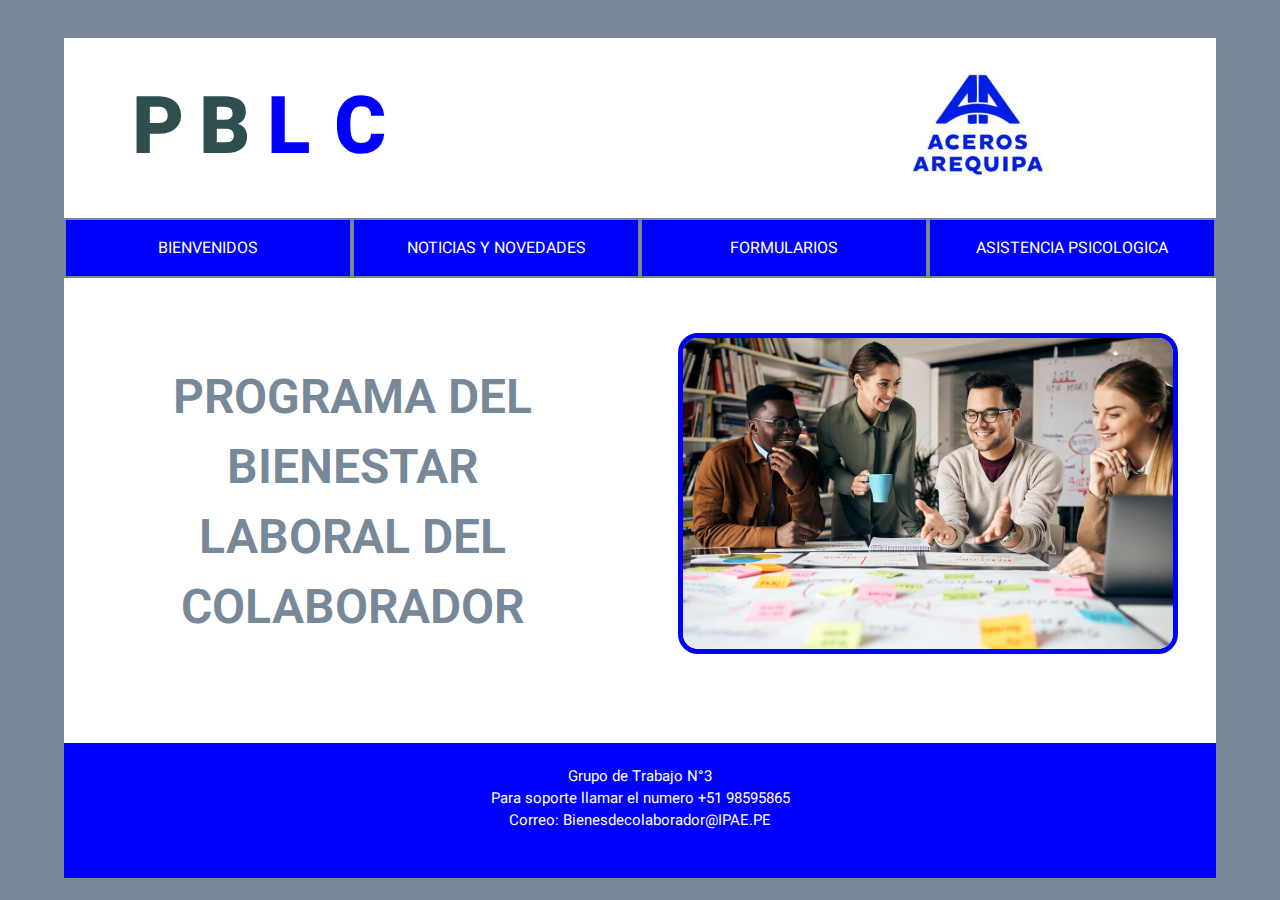
==== asistencia.html @ e93f31fd "first commit" ====
<!DOCTYPE html>
<html lang="en">
<head>
    <meta charset="utf-8" />
    <meta
      name="description"
      content="Esta pagina es donde estoy aprendiendo HTML, CSS y JS"
    />
    <meta name="robots" content="" />
    <meta name="googlebot" content="" />
    <meta name="keywords" content="LINDER HASSINGER, HTML, CSS, JS, CODIGO" />
    <title>PBLC ACEROS AREQUIPA</title>

    <meta name="twitter:card" content="summary" />
    <meta name="twitter:site" content="@linder3hs" />
    <meta name="twitter:title" content="Mi pagina web" />
    <meta
      name="twitter:description"
      content="Esta pagina es donde estoy aprendiendo HTML, CSS y JS"
    />
    <meta
      name="twitter:image"
      content="https://media-exp1.licdn.com/dms/image/C4E1BAQEfNIXEf_JoKg/company-background_10000/0?e=2159024400&v=beta&t=PhtZQJ8QA5Wy2lQzlfJL166pSeK_i3q2qfkD-xOMCcc"
    />
    <link rel="preconnect" href="https://fonts.googleapis.com" />
    <link rel="preconnect" href="https://fonts.gstatic.com" crossorigin />
    <link href="https://fonts.googleapis.com/css2?family=Heebo:wght@100;200;300;400;500;600;800;900&display=swap" rel="stylesheet"/>
    <link rel="stylesheet" href="./css/style.css">
</head>
<body>
    <header class="header">
        <section class="section-principal">
            <div class="section-principal-ini">
                <div style="color: darkslategrey;"></div>
                <div style="color: darkslategrey;">P</div>
                <div style="color: darkslategrey;">B</div>
                <div style="color: blue">L</div>
                <div style="color: blue">C</div>
            </div>
            <div class="section-principal-fin">
                <div style="text-align: end;">
                    <img src="./img/aceros_acerequipa__0.jpg" width="130px" alt="Aceros Arequipa">
                </div>
                <div></div>
            </div>
        </section>
        <section class="nav-principal">
            <div>
                <p><a href="./bienvenidos.html">BIENVENIDOS</a></p>
            </div>
            <div>
                <p><a href="./noticias.html">NOTICIAS Y NOVEDADES</a></p>
            </div>
            <div>
                <p><a href="./formularios.html">FORMULARIOS</a></p>
            </div>
            <div>
                <p><a href="./asistencia.html">ASISTENCIA PSICOLOGICA</a></p>
            </div>
        </section>
        <section class="body-principal">
            <div>
                <p>PROGRAMA DEL <br> BIENESTAR <br>  LABORAL DEL <br> COLABORADOR </p>
            </div>
            <div>
                <p><img src="./img/1.-Psicologia_laboral_portada.jpg" width="85%" alt=""></p>
            </div>
        </section>
        <section class="Footer-principal">
            <div>
                <p> <br>Grupo de Trabajo N°3 <br> Para soporte llamar el numero +51 98595865 <br> Correo: Bienesdecolaborador@IPAE.PE</p>
            </div>
        </section>
    </header>
</body>
</html>
---- css/style.css ----
body {
    font-family: "Heebo", sans-serif;
    background-color: lightslategrey;
    margin-left: 5%;
    margin-right: 5%;
    margin-top: 3%;
  }

.header {
    background-color: white;
}
  
 .section-principal {
    height: 20vh;
    display: flex;  /*alinia los elemento en filas*/
    align-items: center;
    justify-content: center;
 }

 .section-principal div{
    /*border: solid red;*/
    width: 50%;
 }

 .section-principal-ini{
    display: flex;
    align-items: center;
    justify-content: flex-start;
 }

 .section-principal-ini div{
    width: 10%;
    font-size: 5em;
    font-weight: 800;
    margin-right: 10px;
 }

 .section-principal-fin{
    display: flex;
    align-items: end;
    justify-content: flex-end;
 }

 .section-principal-fin div{
    width: 30%;
 }

 .nav-principal {
    display: flex;
    align-items: center;
    justify-content: center;
    background-color: blue;
 }

 .nav-principal div {
    width: 25%;
    border: solid lightslategrey 2px;
 }

 .nav-principal div p {
    text-align: center;
 }

 .nav-principal div a {
    text-decoration: none;
    text-align: center;
    color: white;
 }

 .body-principal {
    display: flex;
    align-items: center;
    justify-content: center;
    background-color: white;
    height: 50vh;
 }

 .body-principal div{
    width: 50%;
 }

 .body-principal div p{
    text-align: center;
    font-size: 3em;
    font-weight: 650;
    color: lightslategrey;
 }

 .body-principal div p img{
    text-align: center;
    border: solid 5px blue;
    border-radius: 20px;
 }

 .Footer-principal {
    height: 15vh;
    background-color: blue;
 }

 .Footer-principal div {
    height: 10vh;
    background-color: blue;
 }

 .Footer-principal div p{
    text-align: center;
    font-size: 15px;
    color: white;
 }

 .body-principal-bienvenido {
    display: flex;
    align-items: center;
    justify-content: center;
    background-color: white;
    height: 50vh;
 }

 .body-principal-bienvenido-1 {
    display: flex;
    align-items: first baseline;
    justify-content: start;
    background-color: white;
    height: 10vh;
 }

 .body-principal-bienvenido-1 div{
    width: 100%;
 }

 .body-principal-bienvenido-1 div p{
    text-align: center;
    font-size: 3em;
    font-weight: 650;
    color: lightslategrey;
 }

 .body-principal-bienvenido-2 {
    display: flex;
    align-items: center;
    justify-content: center;
    height: 35vh;
 }

 .body-principal-bienvenido-2 div{
    width: 50%;
 }

 .body-principal-bienvenido-2 div p{
    text-align: center;
    font-size: 3em;
    font-weight: 650;
    color: lightslategrey;
 }

 .body-principal-bienvenido-2 div p img{
    text-align: center;
    border: solid 5px blue;
    border-radius: 20px;
 }
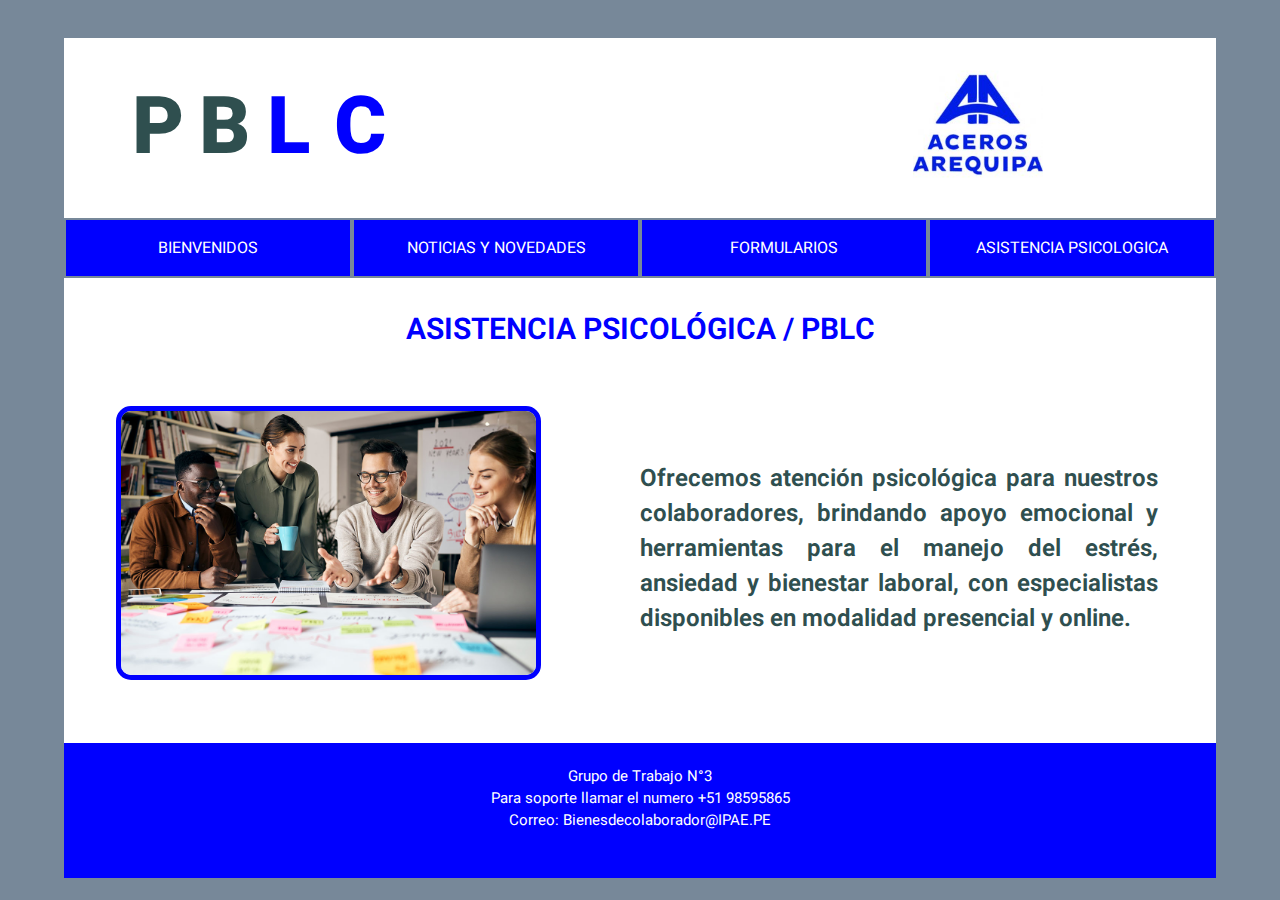
==== commit c6190408: "first commit2" ====
--- a/asistencia.html
+++ b/asistencia.html
@@ -58,12 +58,26 @@
                 <p><a href="./asistencia.html">ASISTENCIA PSICOLOGICA</a></p>
             </div>
         </section>
-        <section class="body-principal">
-            <div>
-                <p>PROGRAMA DEL <br> BIENESTAR <br>  LABORAL DEL <br> COLABORADOR </p>
+        <section>
+            <div class="body-principal-bienvenido-1">
+                <div>
+                    <p> ASISTENCIA PSICOLÓGICA / PBLC</p>
+                </div>
             </div>
-            <div>
-                <p><img src="./img/1.-Psicologia_laboral_portada.jpg" width="85%" alt=""></p>
+            <div class="body-principal-bienvenido-4">
+                <div>
+                    <p><img src="./img/1.-Psicologia_laboral_portada.jpg" width="80%" alt=""></p>
+                </div>
+                <div>
+                    <p>Ofrecemos atención psicológica
+                        para nuestros colaboradores,
+                        brindando apoyo emocional y
+                        herramientas para el manejo del
+                        estrés, ansiedad y bienestar
+                        laboral, con especialistas
+                        disponibles en modalidad
+                        presencial y online. </p>
+                </div>
             </div>
         </section>
         <section class="Footer-principal">
--- a/css/style.css
+++ b/css/style.css
@@ -109,9 +109,6 @@
  }
 
  .body-principal-bienvenido {
-    display: flex;
-    align-items: center;
-    justify-content: center;
     background-color: white;
     height: 50vh;
  }
@@ -130,16 +127,16 @@
 
  .body-principal-bienvenido-1 div p{
     text-align: center;
-    font-size: 3em;
-    font-weight: 650;
-    color: lightslategrey;
+    font-size: 30px;
+    font-weight: 650;
+    color: blue;
  }
 
  .body-principal-bienvenido-2 {
     display: flex;
     align-items: center;
     justify-content: center;
-    height: 35vh;
+    height: 40vh;
  }
 
  .body-principal-bienvenido-2 div{
@@ -147,14 +144,94 @@
  }
 
  .body-principal-bienvenido-2 div p{
-    text-align: center;
-    font-size: 3em;
-    font-weight: 650;
-    color: lightslategrey;
+    text-align: justify;
+    font-size: 135%;
+    font-weight: 650;
+    color: darkslategrey;
+    margin-right: 10%;
  }
 
  .body-principal-bienvenido-2 div p img{
     text-align: center;
     border: solid 5px blue;
-    border-radius: 20px;
+    border-radius: 15px;
+    margin-left: 10%;
+ }
+
+ .body-principal-bienvenido-3 {
+    display: flex;
+    align-items: center;
+    justify-content: center;
+    height: 40vh;
+ }
+
+ .body-principal-bienvenido-3 div{
+    width: 50%;
+ }
+
+ .body-principal-bienvenido-3 div p{
+    text-align: justify;
+    font-size: 150%;
+    font-weight: 650;
+    color: darkslategrey;
+    margin-left: 10%;
+ }
+
+ .body-principal-bienvenido-3 div p img{
+    border: solid 5px blue;
+    border-radius: 15px;
+ }
+
+ .body-principal-bienvenido-4 {
+    display: flex;
+    align-items: center;
+    justify-content: center;
+    height: 40vh;
+ }
+
+ .body-principal-bienvenido-4 div{
+    width: 50%;
+ }
+
+ .body-principal-bienvenido-4 div p{
+    text-align: justify;
+    font-size: 150%;
+    font-weight: 650;
+    color: darkslategrey;
+    margin-right: 10%;
+ }
+
+ .body-principal-bienvenido-4 div p img{
+    text-align: center;
+    border: solid 5px blue;
+    border-radius: 15px;
+    margin-left: 10%;
+ }
+
+ .body-principal-bienvenido-5 {
+    display: flex;
+    align-items: center;
+    justify-content: center;
+    background-color: white;
+    height: 40vh;
+    background-color: blue;
+ }
+
+ .body-principal-bienvenido-5 div{
+    width: 100%;
+ }
+
+ .body-principal-bienvenido-5 div p{
+    text-align: center;
+    font-size: 120%;
+    font-weight: 650;
+    color: white;
+    height: 40vh;
+    margin: 5%;
+
+ }
+
+ .body-principal-bienvenido-5 div p a{
+    text-decoration: none;
+    color: burlywood;
  }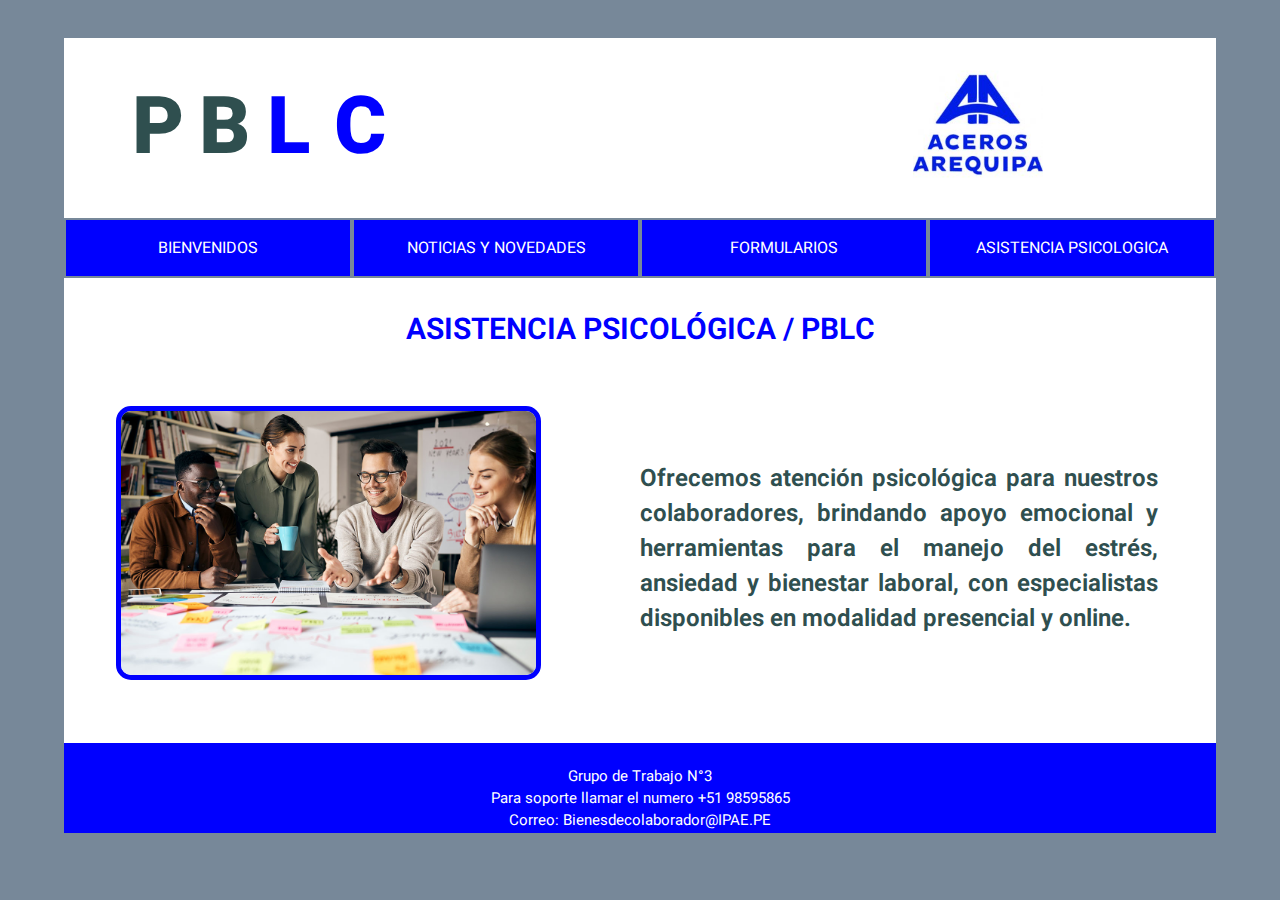
==== commit b0a7e2bf: "first commit5" ====
--- a/asistencia.html
+++ b/asistencia.html
@@ -1,5 +1,5 @@
 <!DOCTYPE html>
-<html lang="en">
+<html lang="es">
 <head>
     <meta charset="utf-8" />
     <meta
--- a/css/style.css
+++ b/css/style.css
@@ -93,7 +93,7 @@
  }
 
  .Footer-principal {
-    height: 15vh;
+    height: 15%;
     background-color: blue;
  }
 
@@ -234,4 +234,6 @@
  .body-principal-bienvenido-5 div p a{
     text-decoration: none;
     color: burlywood;
- }+ }
+
+ 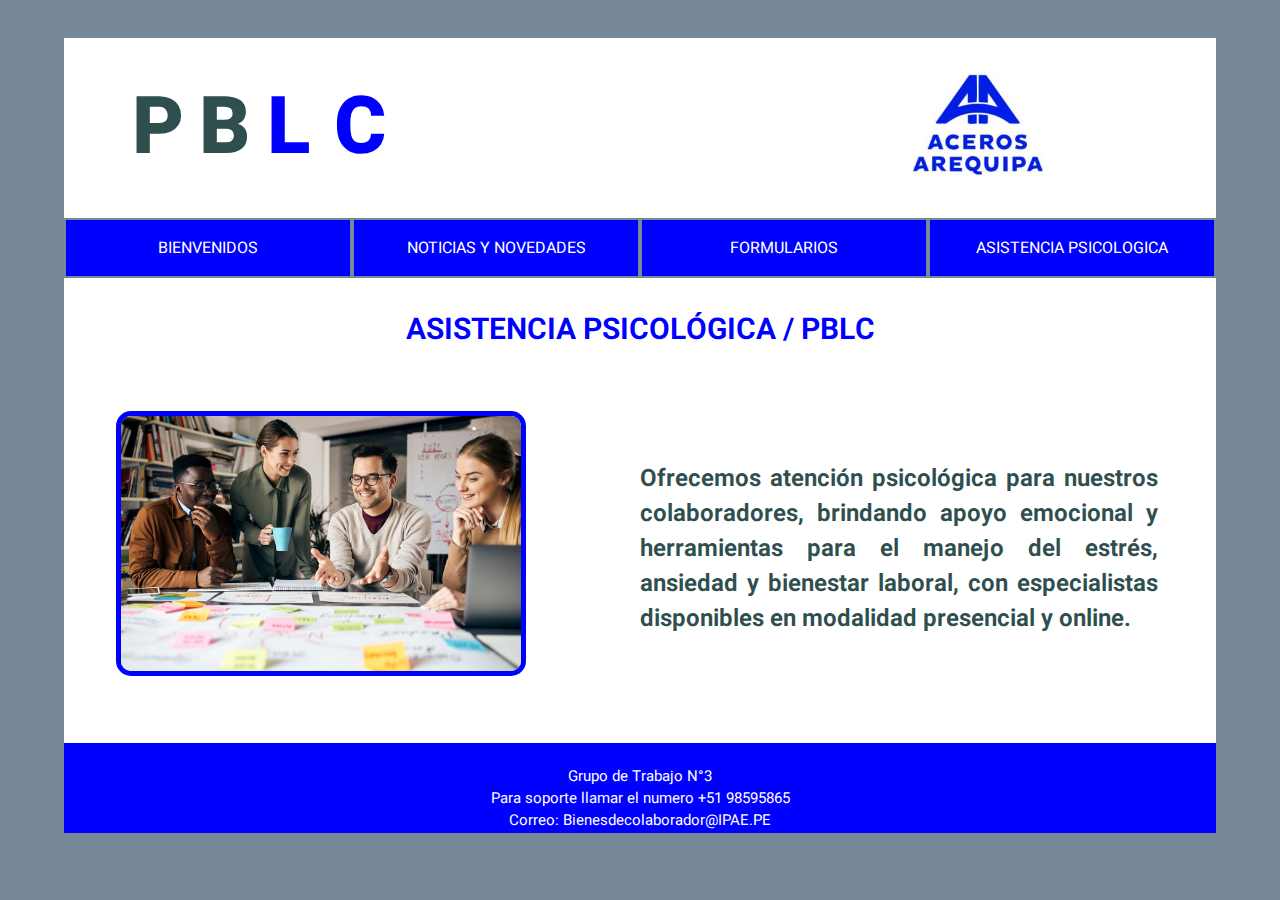
==== commit a10387ce: "first commit6" ====
--- a/asistencia.html
+++ b/asistencia.html
@@ -66,7 +66,7 @@
             </div>
             <div class="body-principal-bienvenido-4">
                 <div>
-                    <p><img src="./img/1.-Psicologia_laboral_portada.jpg" width="80%" alt=""></p>
+                    <p><img src="./img/1.-Psicologia_laboral_portada.jpg" alt=""></p>
                 </div>
                 <div>
                     <p>Ofrecemos atención psicológica
--- a/css/style.css
+++ b/css/style.css
@@ -236,4 +236,35 @@
     color: burlywood;
  }
 
- + @media only screen and (min-width: 480px) {
+    .body-principal-bienvenido-4 div p img{
+      width: 200px;
+    }
+
+    .body-principal-bienvenido-4 div{
+        width: 100%;
+     }
+
+  }
+  
+  /* tablets phones */
+  @media only screen and (min-width: 600px) {
+    .body-principal-bienvenido-4 div p img{
+        width: 350px;
+      }
+  }
+  
+  /* laptop 13, ipads tablets > 12 */
+  @media only screen and (min-width: 992px) {
+    .body-principal-bienvenido-4 div p img {
+        width: 350px;
+      }
+  }
+  
+  /* Esta condicion dice que cuando el ancho minimo de mi 
+  pantalla sea 1200 el color de fondo sera rojo*/
+  @media only screen and (min-width: 1200px) {
+    .body-principal-bienvenido-4 div p img {
+        width: 400px;
+      }
+  }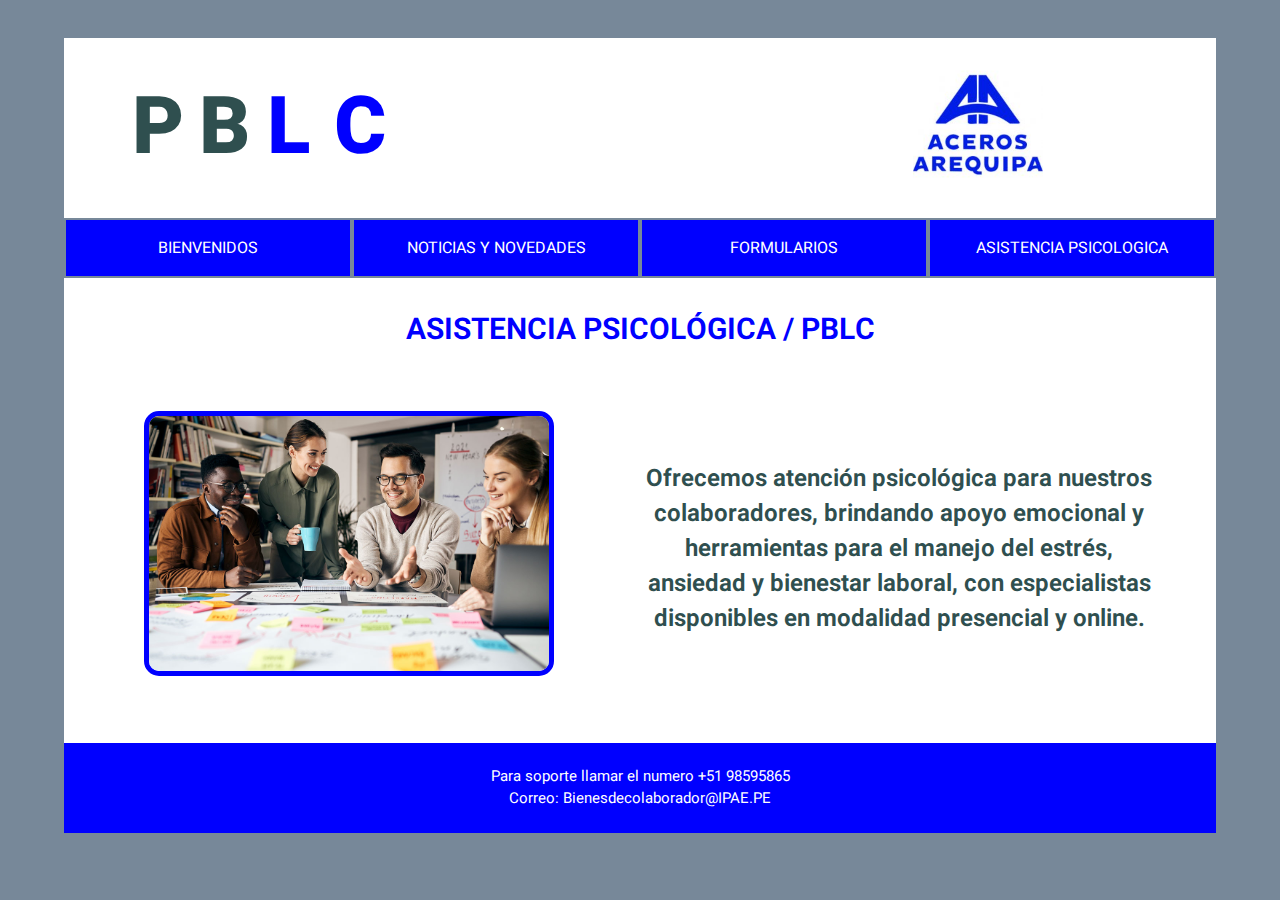
==== commit f12c31cc: "first commit7" ====
--- a/asistencia.html
+++ b/asistencia.html
@@ -66,7 +66,7 @@
             </div>
             <div class="body-principal-bienvenido-4">
                 <div>
-                    <p><img src="./img/1.-Psicologia_laboral_portada.jpg" alt=""></p>
+                    <p><img src="./img/1.-Psicologia_laboral_portada.jpg" width="400px" alt=""></p>
                 </div>
                 <div>
                     <p>Ofrecemos atención psicológica
@@ -82,7 +82,7 @@
         </section>
         <section class="Footer-principal">
             <div>
-                <p> <br>Grupo de Trabajo N°3 <br> Para soporte llamar el numero +51 98595865 <br> Correo: Bienesdecolaborador@IPAE.PE</p>
+                <p> <br>Para soporte llamar el numero +51 98595865 <br> Correo: Bienesdecolaborador@IPAE.PE</p>
             </div>
         </section>
     </header>
--- a/css/style.css
+++ b/css/style.css
@@ -144,7 +144,7 @@
  }
 
  .body-principal-bienvenido-2 div p{
-    text-align: justify;
+    text-align: center;
     font-size: 135%;
     font-weight: 650;
     color: darkslategrey;
@@ -170,7 +170,7 @@
  }
 
  .body-principal-bienvenido-3 div p{
-    text-align: justify;
+    text-align: center;
     font-size: 150%;
     font-weight: 650;
     color: darkslategrey;
@@ -194,7 +194,7 @@
  }
 
  .body-principal-bienvenido-4 div p{
-    text-align: justify;
+    text-align: center;
     font-size: 150%;
     font-weight: 650;
     color: darkslategrey;
@@ -235,36 +235,3 @@
     text-decoration: none;
     color: burlywood;
  }
-
- @media only screen and (min-width: 480px) {
-    .body-principal-bienvenido-4 div p img{
-      width: 200px;
-    }
-
-    .body-principal-bienvenido-4 div{
-        width: 100%;
-     }
-
-  }
-  
-  /* tablets phones */
-  @media only screen and (min-width: 600px) {
-    .body-principal-bienvenido-4 div p img{
-        width: 350px;
-      }
-  }
-  
-  /* laptop 13, ipads tablets > 12 */
-  @media only screen and (min-width: 992px) {
-    .body-principal-bienvenido-4 div p img {
-        width: 350px;
-      }
-  }
-  
-  /* Esta condicion dice que cuando el ancho minimo de mi 
-  pantalla sea 1200 el color de fondo sera rojo*/
-  @media only screen and (min-width: 1200px) {
-    .body-principal-bienvenido-4 div p img {
-        width: 400px;
-      }
-  }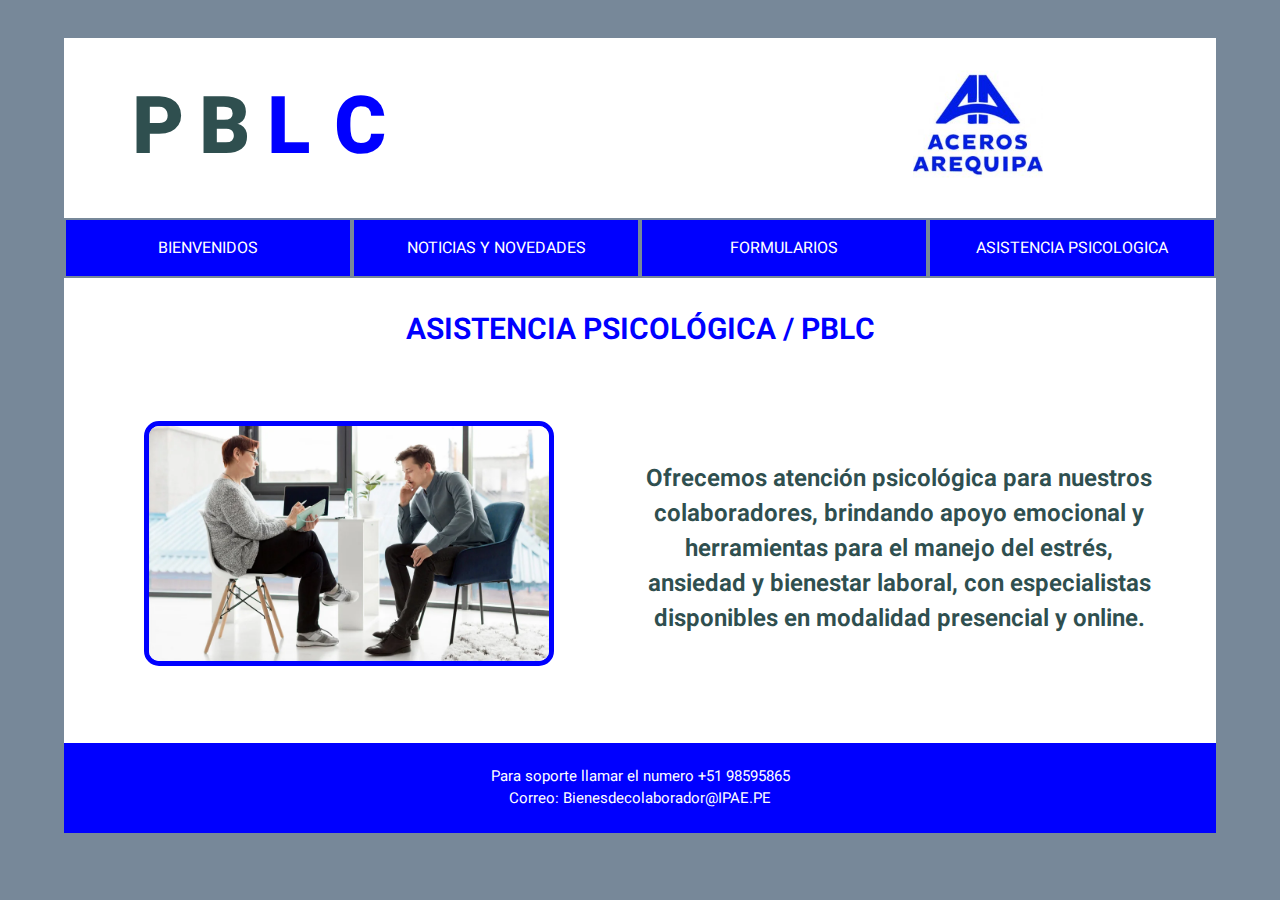
==== commit 0e5d13c7: "first commit8" ====
--- a/asistencia.html
+++ b/asistencia.html
@@ -66,7 +66,7 @@
             </div>
             <div class="body-principal-bienvenido-4">
                 <div>
-                    <p><img src="./img/1.-Psicologia_laboral_portada.jpg" width="400px" alt=""></p>
+                    <p><img src="./img/psicologia-ocupacional-medvida-salud-ocupacional.webp" width="400px" alt=""></p>
                 </div>
                 <div>
                     <p>Ofrecemos atención psicológica
